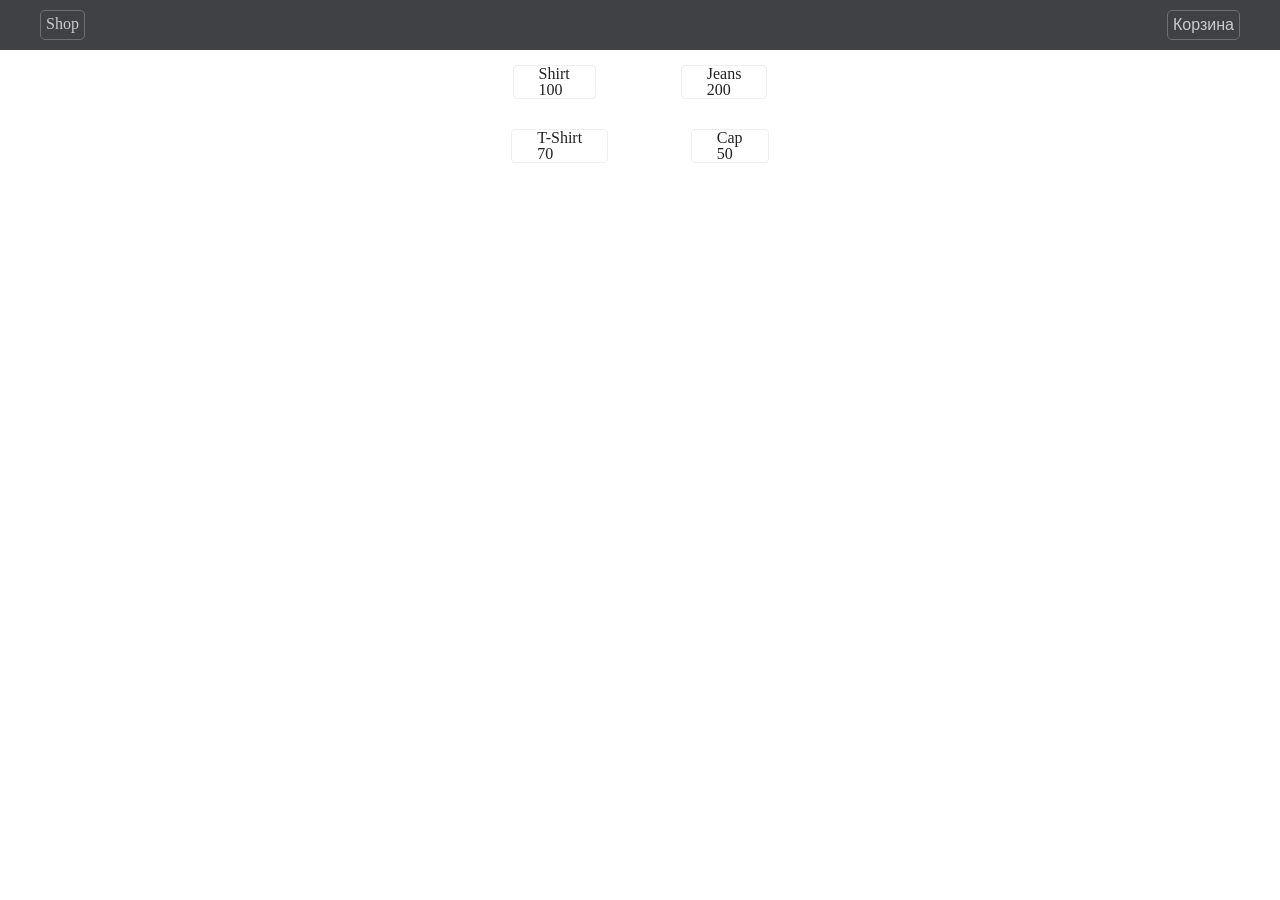
==== 1/index.html @ 640b6016 "First lesson commit" ====
<!DOCTYPE html>
<html lang="en">
<head> 
    <meta charset="UTF-8">
    <link rel="stylesheet" href="reset.css">
    <link rel="stylesheet" href="common.css">
    <title>shop</title>
</head>
<body>    
   <header class="header_main">
     <section class="header_main_menu">
          <a href="#">Shop</a>
          <button>Корзина</button>
     </section>
   </header>
       <main class="goods-list">
       </main>
   <footer>       
   </footer>
    <script src="index.js"></script>
</body>
</html>
---- 1/common.css ----
* {
    margin: 0;
    padding: 0;
    box-sizing: border-box;
    font-size: 16px;
}
.header_main {
    width: 100%;   
    background: #404145;
    padding: 10px;    
}
.header_main_menu {
    max-width: 1200px;
    display: flex;
    flex-wrap: wrap;
     margin: 0 auto;
    justify-content:space-between;
}
header a {
    text-decoration: none;
    color: #ccc;
    border-radius: 5px;
    padding: 5px;
    border: 1px solid #6F7074;
}
header a:hover {
    background: #6F7074;
    color: white;
    transition: 0.4s;
}
button {
    background: #404145;
    color: #ccc;
    padding: 5px;
    border-radius: 5px;
    border: 1px solid #6F7074;
}
button:hover {
    background: #6F7074;
    color: white;
    transition: 0.4s;
}
.goods-list {
    max-width: 340px;
    display: flex;
    flex-wrap: wrap;
    justify-content: space-around; 
    margin: 0 auto;
}
main h2 {
    text-align: center;
}
.goods-item {    
    border-radius: 4px;
    border: 1px solid #eee;   
    padding: 0 25px;
    margin: 15px;     
}
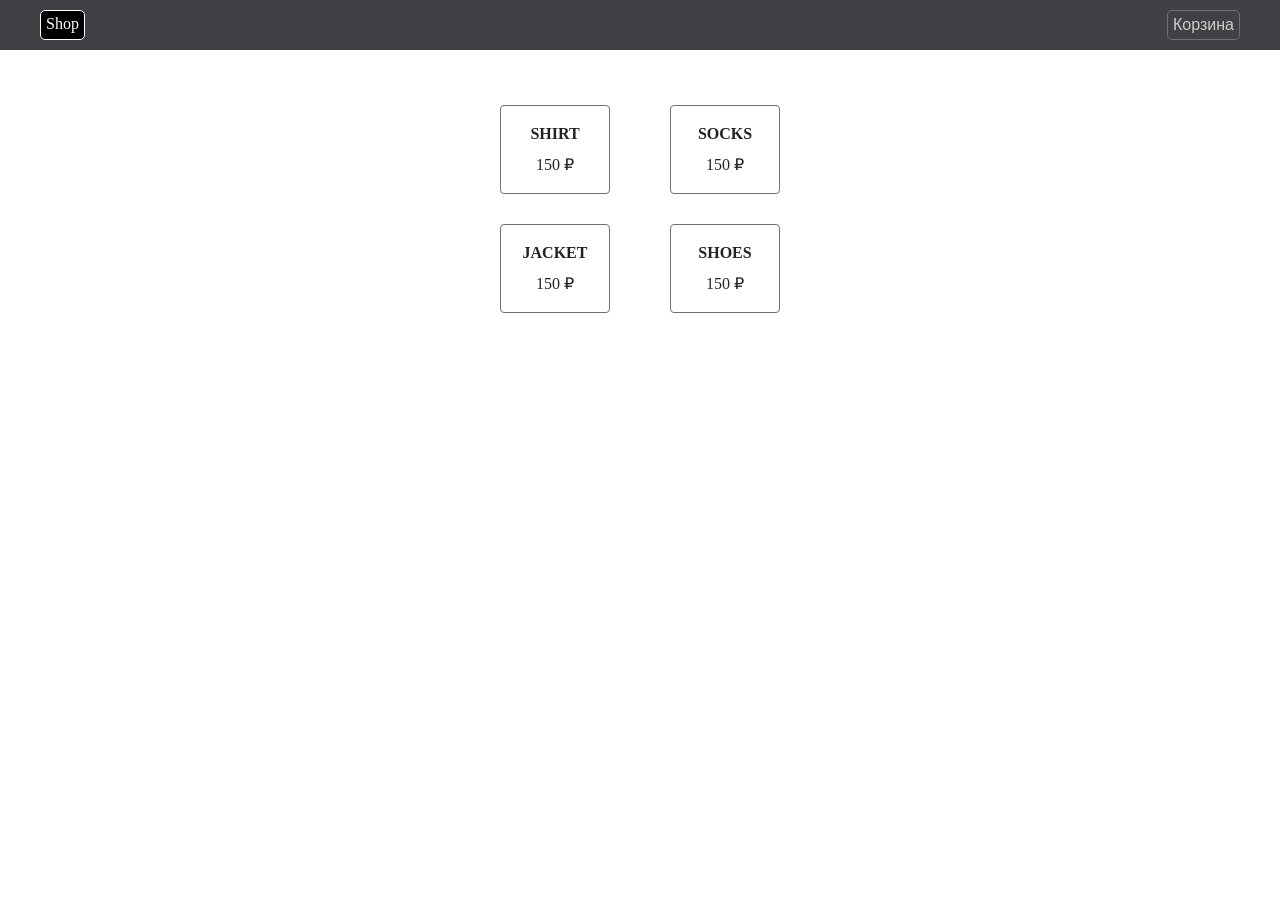
==== commit 5754c0c7: "Сделал работу над ошибками из отзыва к ДЗ" ====
--- a/1/index.html
+++ b/1/index.html
@@ -9,8 +9,8 @@
 <body>    
    <header class="header_main">
      <section class="header_main_menu">
-          <a href="#">Shop</a>
-          <button>Корзина</button>
+          <a class="logo" href="#">Shop</a>
+          <button class="cartButton">Корзина</button>
      </section>
    </header>
        <main class="goods-list">
--- a/1/common.css
+++ b/1/common.css
@@ -7,7 +7,8 @@
 .header_main {
     width: 100%;   
     background: #404145;
-    padding: 10px;    
+    padding: 10px; 
+    margin-bottom: 40px;
 }
 .header_main_menu {
     max-width: 1200px;
@@ -16,29 +17,31 @@
      margin: 0 auto;
     justify-content:space-between;
 }
-header a {
+.logo {
     text-decoration: none;
-    color: #ccc;
+    background: black;
+    color: white;
     border-radius: 5px;
     padding: 5px;
-    border: 1px solid #6F7074;
+    border: 1px solid white;
 }
-header a:hover {
-    background: #6F7074;
-    color: white;
-    transition: 0.4s;
+.logo:hover {
+    background: white;
+    color: black;
+    border: 1px solid black;
+    transition: background 0.4s, color 0.4s;
 }
-button {
+.cartButton {
     background: #404145;
     color: #ccc;
     padding: 5px;
     border-radius: 5px;
     border: 1px solid #6F7074;
 }
-button:hover {
+.cartButton:hover {
     background: #6F7074;
     color: white;
-    transition: 0.4s;
+    transition: background 0.4s, color 0.4s;
 }
 .goods-list {
     max-width: 340px;
@@ -47,12 +50,17 @@
     justify-content: space-around; 
     margin: 0 auto;
 }
-main h2 {
+.goods-item {   
+    min-width: 110px;
+    border-radius: 4px;
+    border: 1px solid #6F7074;   
+    padding: 20px;
+    margin: 15px;  
     text-align: center;
+    
 }
-.goods-item {    
-    border-radius: 4px;
-    border: 1px solid #eee;   
-    padding: 0 25px;
-    margin: 15px;     
+.goods-title {
+    margin-bottom:15px;
+    text-transform: uppercase;
+    font-weight: 600;
 }
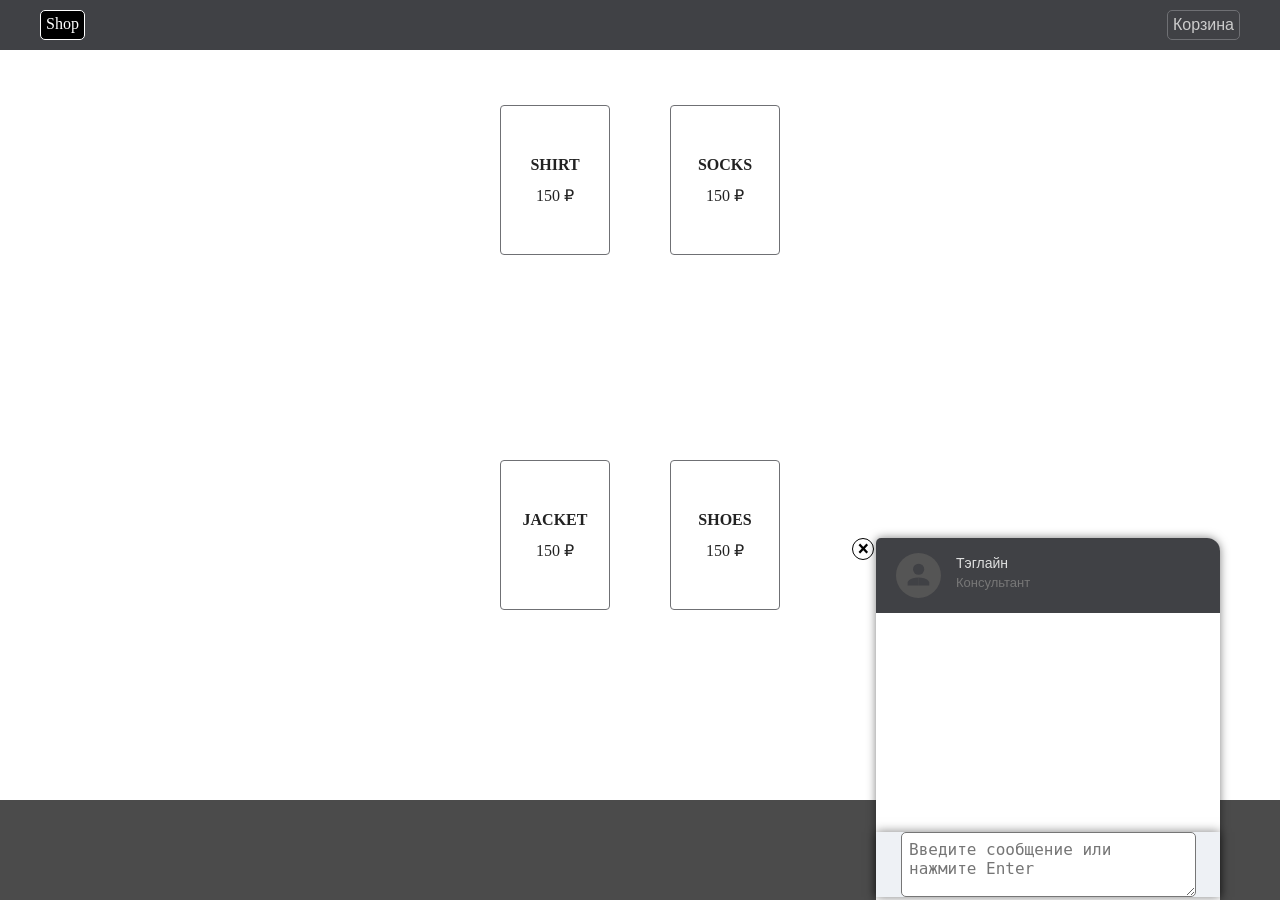
==== commit 8bfdf9da: "HTML,Css  chat is ready" ====
--- a/1/index.html
+++ b/1/index.html
@@ -2,10 +2,13 @@
 <html lang="en">
 <head> 
     <meta charset="UTF-8">
+     <meta name="viewport" content="width=device-width, user-scalable=no, initial-scale=1.0, maximum-scale=1.0, minimum-scale=1.0">
+    <meta http-equiv="X-UA-Compatible" content="ie=edge">
     <link rel="stylesheet" href="reset.css">
     <link rel="stylesheet" href="common.css">
+    <link rel="stylesheet" href="chat.css">
     <title>shop</title>
-</head>
+</head> 
 <body>    
    <header class="header_main">
      <section class="header_main_menu">
@@ -15,8 +18,28 @@
    </header>
        <main class="goods-list">
        </main>
-   <footer>       
-   </footer>
+<footer class="footer">
+    
+</footer>
+      
+       <div class="chat-wrapper" >
+     <section class="chat-header">      
+      <svg class="chat_svg" xmlns="http://www.w3.org/2000/svg" viewBox="0 0 250 250"><circle fill="#555555" cx="124.833" cy="124.833" r="124.833"/><circle fill="#404145" cx="125.667" cy="90.333" r="31"/><path fill="#404145" d="M124.667 179.87l60 .13v-18.667s-8.333-25-59.667-25.667l-.333 44.204z"/><path fill="#404145" d="M124.667 179.87l-60 .13v-18.667s9-25 60.333-25.667l-.333 44.204z"/></svg>
+        <span class="chat-manager">
+          <p class="chat_name_consult">Тэглайн</p>
+           <p>Консультант</p>   
+        </span>
+   </section>
+   <section class="chat-history">
+       
+   </section>   
+<form action="" name="chat" class="form_chat" >
+ <textarea name="chat" id="" cols="30" rows="2" class="chat_textarea" placeholder="Введите сообщение или нажмите Enter"></textarea>
+        
+    
+  </form>
+     </div>
+        
     <script src="index.js"></script>
 </body>
 </html>
--- a/1/common.css
+++ b/1/common.css
@@ -4,11 +4,23 @@
     box-sizing: border-box;
     font-size: 16px;
 }
+html {
+    width: 100%;
+     height: 100%;
+}
+body {
+    display: flex;
+    flex-direction: column;
+    height: 100%;
+    position: relative;
+    
+}
 .header_main {
-    width: 100%;   
+    max-width: 100%;   
     background: #404145;
     padding: 10px; 
     margin-bottom: 40px;
+    flex: 0 0 auto;
 }
 .header_main_menu {
     max-width: 1200px;
@@ -49,18 +61,35 @@
     flex-wrap: wrap;
     justify-content: space-around; 
     margin: 0 auto;
+    flex: 1 0 auto;
 }
 .goods-item {   
     min-width: 110px;
+    max-height: 150px;
     border-radius: 4px;
     border: 1px solid #6F7074;   
     padding: 20px;
-    margin: 15px;  
-    text-align: center;
-    
+    margin: 15px;      
+    display: flex;
+    flex-direction: column;
+    align-items:center;
+    flex-wrap: nowrap;
+    justify-content: center;
 }
 .goods-title {
+    display: block;
     margin-bottom:15px;
     text-transform: uppercase;
     font-weight: 600;
 }
+.goods-price {
+    display: block;
+}
+.footer {
+    width: 100%;
+    background: #4B4B4B;
+    min-height: 100px;
+    flex: 0 0 auto;
+    
+    
+}
--- a/1/chat.css
+++ b/1/chat.css
@@ -0,0 +1,68 @@
+
+.chat-wrapper {
+    position: fixed;
+    margin-right: 60px;
+    bottom:0;
+    right: 0;
+    max-height: 500px;
+    width: 344px;
+    background: #fff;
+    border-radius: 6px 14px 0px 0px;
+    box-shadow: 0 0 10px rgba(0,0,0,0.5);
+}
+.chat-header {   
+    position: relative;
+    border-radius: 5px 13px 0px 0px;
+    height: 450;
+    background: #404145;    
+    display: flex;    
+}
+.chat-header::after {
+    position: absolute;
+    content: "\D7";
+    color: black;
+    left: -24px;
+    font-weight: 1000;
+    font-size: 20px;
+    display: block;  
+    width: 20px;
+    height: 20px;
+    border: 1px solid black;
+    border-radius: 15px;
+    text-align: center;    
+}
+.chat_svg {
+    font-size: 59px;
+    width: 45px;
+    height: 45px;
+    margin: 15px 15px 15px 20px;
+    }
+.chat-manager {
+    margin-top: 18px;    
+    font-family:sans-serif;
+    font-size: 13px;
+    color: #777777;
+    }
+.chat_name_consult{
+    color: #DEDFDF;
+    font-size: 14px;
+    margin-bottom: 6px;
+    
+}
+.chat-history {
+    height: 200px;
+    background: #fff;  
+}
+.form_chat {    
+    background: #EEF1F5;
+    box-shadow: 0 0 10px rgba(0,0,0,0.5);
+}
+.chat_textarea {
+    padding: 7px;
+    display: block;
+    font-size: 16px;
+    width: 295px;
+    margin: 19px 25px 3px 25px;
+    min-height: 65px;
+    border-radius: 5px;    
+}
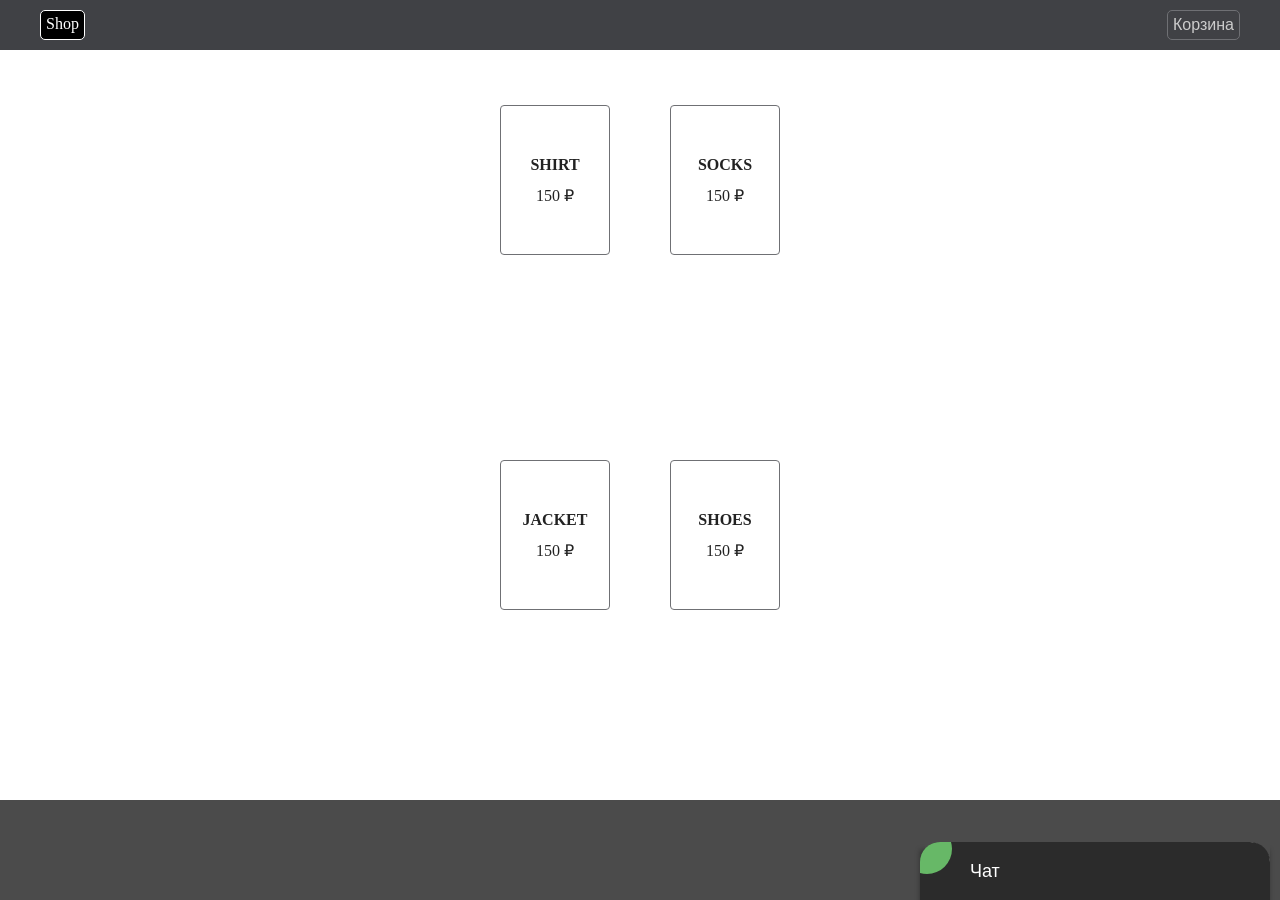
==== commit 2c0158d8: "chat is done" ====
--- a/1/index.html
+++ b/1/index.html
@@ -6,7 +6,7 @@
     <meta http-equiv="X-UA-Compatible" content="ie=edge">
     <link rel="stylesheet" href="reset.css">
     <link rel="stylesheet" href="common.css">
-    <link rel="stylesheet" href="chat.css">
+    <link rel="stylesheet" href="widjets/chat.css">
     <title>shop</title>
 </head> 
 <body>    
@@ -20,26 +20,9 @@
        </main>
 <footer class="footer">
     
-</footer>
-      
-       <div class="chat-wrapper" >
-     <section class="chat-header">      
-      <svg class="chat_svg" xmlns="http://www.w3.org/2000/svg" viewBox="0 0 250 250"><circle fill="#555555" cx="124.833" cy="124.833" r="124.833"/><circle fill="#404145" cx="125.667" cy="90.333" r="31"/><path fill="#404145" d="M124.667 179.87l60 .13v-18.667s-8.333-25-59.667-25.667l-.333 44.204z"/><path fill="#404145" d="M124.667 179.87l-60 .13v-18.667s9-25 60.333-25.667l-.333 44.204z"/></svg>
-        <span class="chat-manager">
-          <p class="chat_name_consult">Тэглайн</p>
-           <p>Консультант</p>   
-        </span>
-   </section>
-   <section class="chat-history">
-       
-   </section>   
-<form action="" name="chat" class="form_chat" >
- <textarea name="chat" id="" cols="30" rows="2" class="chat_textarea" placeholder="Введите сообщение или нажмите Enter"></textarea>
-        
-    
-  </form>
-     </div>
-        
+</footer>       
+   
     <script src="index.js"></script>
+    <script src="widjets/chat.js" ></script>
 </body>
 </html>
--- a/1/widjets/chat.css
+++ b/1/widjets/chat.css
@@ -0,0 +1,169 @@
+.chat-widget {
+    position: fixed;
+    right: 40px;
+    bottom: 0px;
+    background-color: #fff;
+    width: 350px;
+    z-index: 1;
+    border-radius: 22px 22px 0px 0px;
+    font-family: sans-serif;
+    font-size: 18px;
+}
+
+.chat-widget:before {
+    content: '';
+    box-shadow: -3px 10px 5px 2px rgba(0,0,0,0.35);
+    position: absolute;
+    left: 5px;
+    right: 0;
+    top: 0;
+    bottom: 0;
+    z-index: -1;
+}
+
+.chat-widget__header {
+    display: flex;
+    align-items: center;
+    padding: 20px 30px 20px 50px;
+    background-color: #2b2b2b;
+    border-top-left-radius: 20px;
+    color: #fff;
+    position: relative;
+    overflow: hidden;
+}
+
+.chat-widget__header:after {
+    content: '';
+    width: 50px;
+    background-color: #67b867;
+    height: 50px;
+    position: absolute;
+    top: -18px;
+    left: -18px;
+    border-radius: 50%;
+}
+
+.chat-widget__avatar {
+    width: 40px;
+    height: 40px;
+    overflow: hidden;
+    border-radius: 50%;
+    margin-right: 20px;
+}
+
+.chat-widget__avatar img {
+    width: 100%;
+    height: 100%;
+}
+
+.chat-widget__messages {
+    display: flex;
+    background-color: #fff;
+    flex-direction: column-reverse;
+    min-height: 300px;
+    padding: 20px;
+    box-sizing: border-box;
+}
+
+.chat-widget-message {
+    padding: 10px;
+    background-color: #67b867;
+    max-width: 80%;
+    border-radius: 6px;
+    color: #fff;
+    position: relative;
+}
+
+.chat-widget-message:before {
+    position: absolute;
+    left: -5px;
+    content: '';
+    width: 0;
+    height: 0;
+    border-top: 5px solid transparent;
+    border-bottom: 5px solid transparent;
+    border-right: 5px solid #67b867;
+}
+
+.chat-widget__controls {
+    background-color: #eff1f5;
+    padding: 20px;
+    box-sizing: border-box;
+    position: relative;
+}
+
+.chat-widget__controls #chat__input {
+    width: 100%;
+    resize: none;
+}
+
+.chat-widget__controls-area {
+    position: absolute;
+    top: 30px;
+    right: 20px;
+    display: flex;
+}
+
+.chat-widget__control {
+    padding: 0;
+    background-color: transparent;
+    border: none;
+}
+
+.chat-widget__control img {
+    width: 24px;
+    height: 24px;
+}
+
+.chat-widget__close {
+    position: absolute;
+    top: 0;
+    right: -30px;
+    width: 24px;
+    height: 24px;
+    background-color: transparent;
+    padding: 0;
+    border: none;
+}
+
+.chat-widget__close img {
+    width: 100%;
+    height: 100%;
+}
+
+.chat-widget.chat-widget_closed {
+    right: 10px;
+    bottom: 0;
+}
+
+.chat-widget.chat-widget_closed .chat-widget__header {
+    border-top-right-radius: 20px;
+}
+
+.chat-widget__welcome-message {
+    display: none;
+}
+
+.chat-widget.chat-widget_closed .chat-widget__messages{
+   display: none;
+}
+
+.chat-widget.chat-widget_closed .chat-widget__controls {
+    display: none;
+}
+
+.chat-widget.chat-widget_closed .chat-widget__close {
+    display: none;
+}
+
+.chat-widget.chat-widget_closed .chat-widget__avatar {
+    display: none;
+}
+
+.chat-widget.chat-widget_closed .chat-widget__user {
+    display: none;
+}
+
+.chat-widget.chat-widget_closed .chat-widget__welcome-message {
+    display: block;
+}
